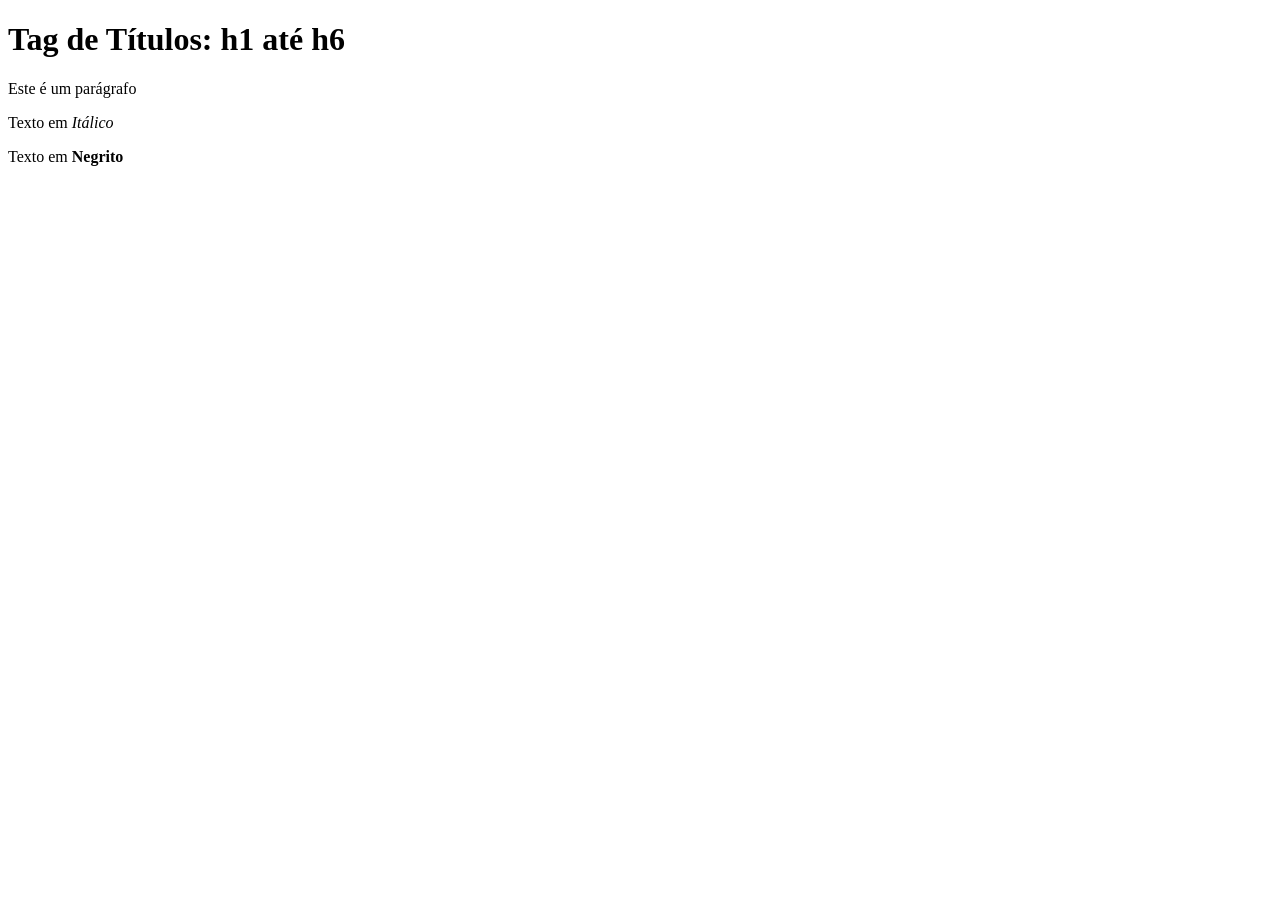
==== Ativ - HTML/index.html @ e9754fe9 "," ====
<!DOCTYPE html>
<html lang="pt-br">
<head>
    <meta charset="UTF-8">
    <meta name="viewport" content="width=device-width, initial-scale=1.0">
    <title>HTML Básico</title>
</head>
<body>
    <!-- Comentario -->
    <h1> Tag de Títulos: h1 até h6 </h1>
    <p> Este é um parágrafo </p>

    <p> Texto em <i>Itálico</i> </p>
    <p> Texto em <b> Negrito </b></p>

</body>
</html>
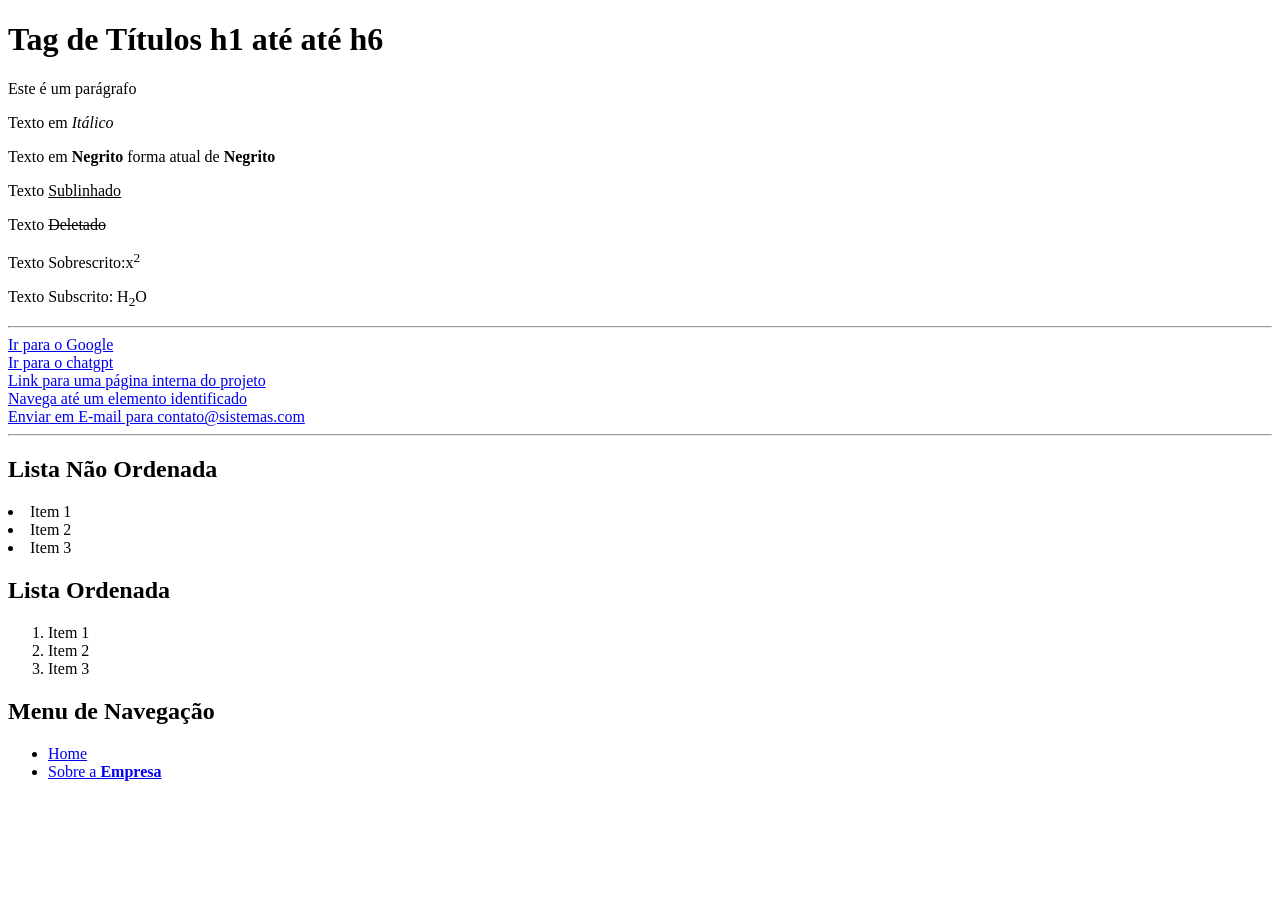
==== commit 83ab600f: "retomando conteúdo de HTML" ====
--- a/Ativ - HTML/index.html
+++ b/Ativ - HTML/index.html
@@ -1,17 +1,56 @@
 <!DOCTYPE html>
-<html lang="pt-br">
+<html lang="en">
 <head>
     <meta charset="UTF-8">
     <meta name="viewport" content="width=device-width, initial-scale=1.0">
-    <title>HTML Básico</title>
+    <title>Document</title>
 </head>
 <body>
-    <!-- Comentario -->
-    <h1> Tag de Títulos: h1 até h6 </h1>
-    <p> Este é um parágrafo </p>
+    <!-- Comentário -->
+    <h1 id="id-elemento">Tag de Títulos h1 até até h6 </h1>
+    <p>Este é um parágrafo</p>
 
-    <p> Texto em <i>Itálico</i> </p>
-    <p> Texto em <b> Negrito </b></p>
+    <p>Texto em <i>Itálico</i></p>
+    <p>Texto em <b>Negrito</b> forma atual de <strong>Negrito</strong></p>
+    <p>Texto <u>Sublinhado</u></p>
+
+    <p>Texto <del>Deletado</del></p>
+    <p>Texto Sobrescrito:x<sup>2</sup></p>
+    <P>Texto Subscrito: H<sub>2</sub>O</P>
+
+    <hr />
+
+    <a href="https://www.google.com"> Ir para o Google</a> <br />
+    <a href="https://www.chatgpt.com" target="_blank"> Ir para o chatgpt</a> <br />
+    <a href="minha_pagina.html"> Link para uma página interna do projeto</a> <br />
+    
+    <a href="#id-elemento">Navega até um elemento identificado</a> <br />
+    <a href="mailto:contato@sistema.com"> Enviar em E-mail para contato@sistemas.com</a>
+
+    <hr />
+
+    <h2>Lista Não Ordenada</h2>
+     <li>Item 1</li>
+     <li>Item 2</li>
+     <li>Item 3</li>
+   
+   <h2>Lista Ordenada</h2>
+   <ol>
+     <li>Item 1</li>
+     <li>Item 2</li>
+     <li>Item 3</li>  
+   </ol>
+
+   <h2>Menu de Navegação</h2>
+   <ul>
+     <li>
+        <a href="#">Home</a>
+     </li>
+     <li>
+        <a href="#">Sobre a <strong>Empresa</strong></a>
+     </li>
+   </ul>
+
 
 </body>
 </html>
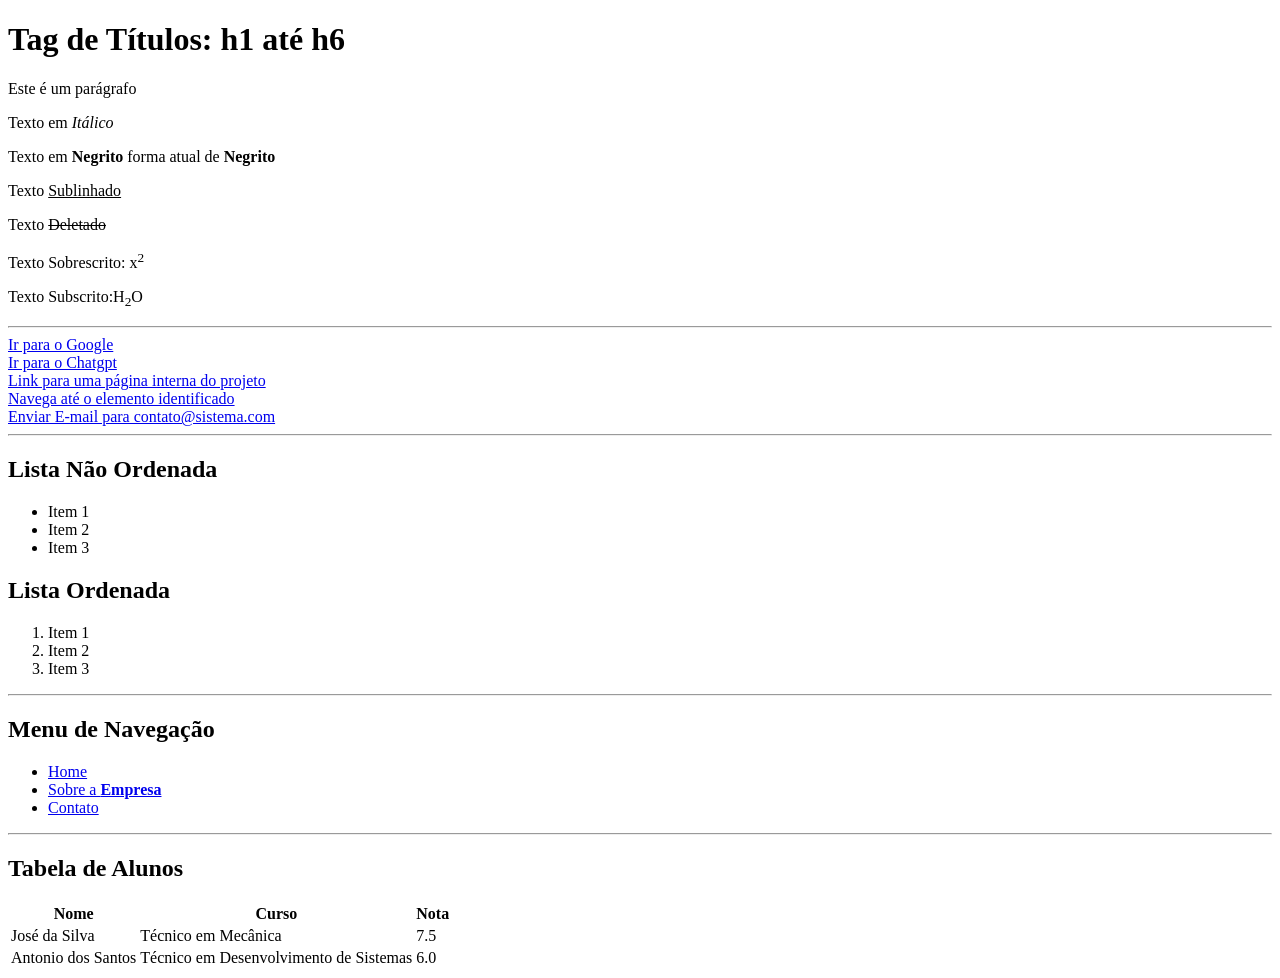
==== commit 3cddf0ae: "retomada de Conteúdo" ====
--- a/Ativ - HTML/index.html
+++ b/Ativ - HTML/index.html
@@ -1,56 +1,87 @@
 <!DOCTYPE html>
-<html lang="en">
+<html lang="pt-br">
 <head>
     <meta charset="UTF-8">
     <meta name="viewport" content="width=device-width, initial-scale=1.0">
-    <title>Document</title>
+    <title>HTML Básico</title>
 </head>
 <body>
     <!-- Comentário -->
-    <h1 id="id-elemento">Tag de Títulos h1 até até h6 </h1>
-    <p>Este é um parágrafo</p>
+    <h1 id="id-elemento">Tag de Títulos: h1 até h6</h1>
+    <p>Este é um parágrafo</p> 
 
     <p>Texto em <i>Itálico</i></p>
     <p>Texto em <b>Negrito</b> forma atual de <strong>Negrito</strong></p>
     <p>Texto <u>Sublinhado</u></p>
 
     <p>Texto <del>Deletado</del></p>
-    <p>Texto Sobrescrito:x<sup>2</sup></p>
-    <P>Texto Subscrito: H<sub>2</sub>O</P>
+    <p>Texto Sobrescrito: x<sup>2</sup></p>
+    <p>Texto Subscrito:H<sub>2</sub>O </p>
 
     <hr />
 
-    <a href="https://www.google.com"> Ir para o Google</a> <br />
-    <a href="https://www.chatgpt.com" target="_blank"> Ir para o chatgpt</a> <br />
-    <a href="minha_pagina.html"> Link para uma página interna do projeto</a> <br />
-    
-    <a href="#id-elemento">Navega até um elemento identificado</a> <br />
-    <a href="mailto:contato@sistema.com"> Enviar em E-mail para contato@sistemas.com</a>
+    <a href="https://www.google.com">Ir para o Google</a> <br />
+    <a href="https://www.chatgpt.com" target="_blank">Ir para o Chatgpt</a> <br />
+    <a href="minha_pagina.html">Link para uma página interna do projeto</a> <br />
+
+    <a href="#id-elemento">Navega até o elemento identificado</a> <br />
+    <a href="mailto:contato@sistema.com">Enviar E-mail para contato@sistema.com</a>
 
     <hr />
 
     <h2>Lista Não Ordenada</h2>
-     <li>Item 1</li>
-     <li>Item 2</li>
-     <li>Item 3</li>
-   
-   <h2>Lista Ordenada</h2>
-   <ol>
-     <li>Item 1</li>
-     <li>Item 2</li>
-     <li>Item 3</li>  
-   </ol>
+    <ul>
+        <li>Item 1</li>
+        <li>Item 2</li>
+        <li>Item 3</li>
+    </ul>
 
-   <h2>Menu de Navegação</h2>
-   <ul>
-     <li>
-        <a href="#">Home</a>
-     </li>
-     <li>
-        <a href="#">Sobre a <strong>Empresa</strong></a>
-     </li>
-   </ul>
+    <h2>Lista Ordenada</h2>
+    <ol>
+        <li>Item 1</li>
+        <li>Item 2</li>
+        <li>Item 3</li>
+    </ol>
 
+    <hr />
+
+    <h2>Menu de Navegação</h2>
+    <ul>
+        <li>
+            <a href="#">Home</a>
+        </li>
+        <li>
+            <a href="#">Sobre a <strong>Empresa</strong></a>
+        </li>
+        <li>
+            <a href="contato.html">Contato</a>
+        </li>
+    </ul>
+
+    <hr />
+
+    <h2>Tabela de Alunos</h2>
+    <table>
+        <thead>
+            <tr> <!-- <tr> Table Row: Linha da Tabela -->
+                <th>Nome</th> <!-- <th> Table Head: refere-se a uma célula de cabeçalho -->
+                <th>Curso</th>
+                <th>Nota</th>
+            </tr>
+        </thead>
+        <tbody>
+            <tr> 
+                <td>José da Silva</td> <!-- <td> Table Data: refere-se a uma célula -->
+                <td>Técnico em Mecânica</td>
+                <td>7.5</td>
+            </tr>
+            <tr> 
+                <td>Antonio dos Santos</td> 
+                <td>Técnico em Desenvolvimento de Sistemas</td>
+                <td>6.0</td>
+            </tr>
+        </tbody>
+    </table>
 
 </body>
 </html>
